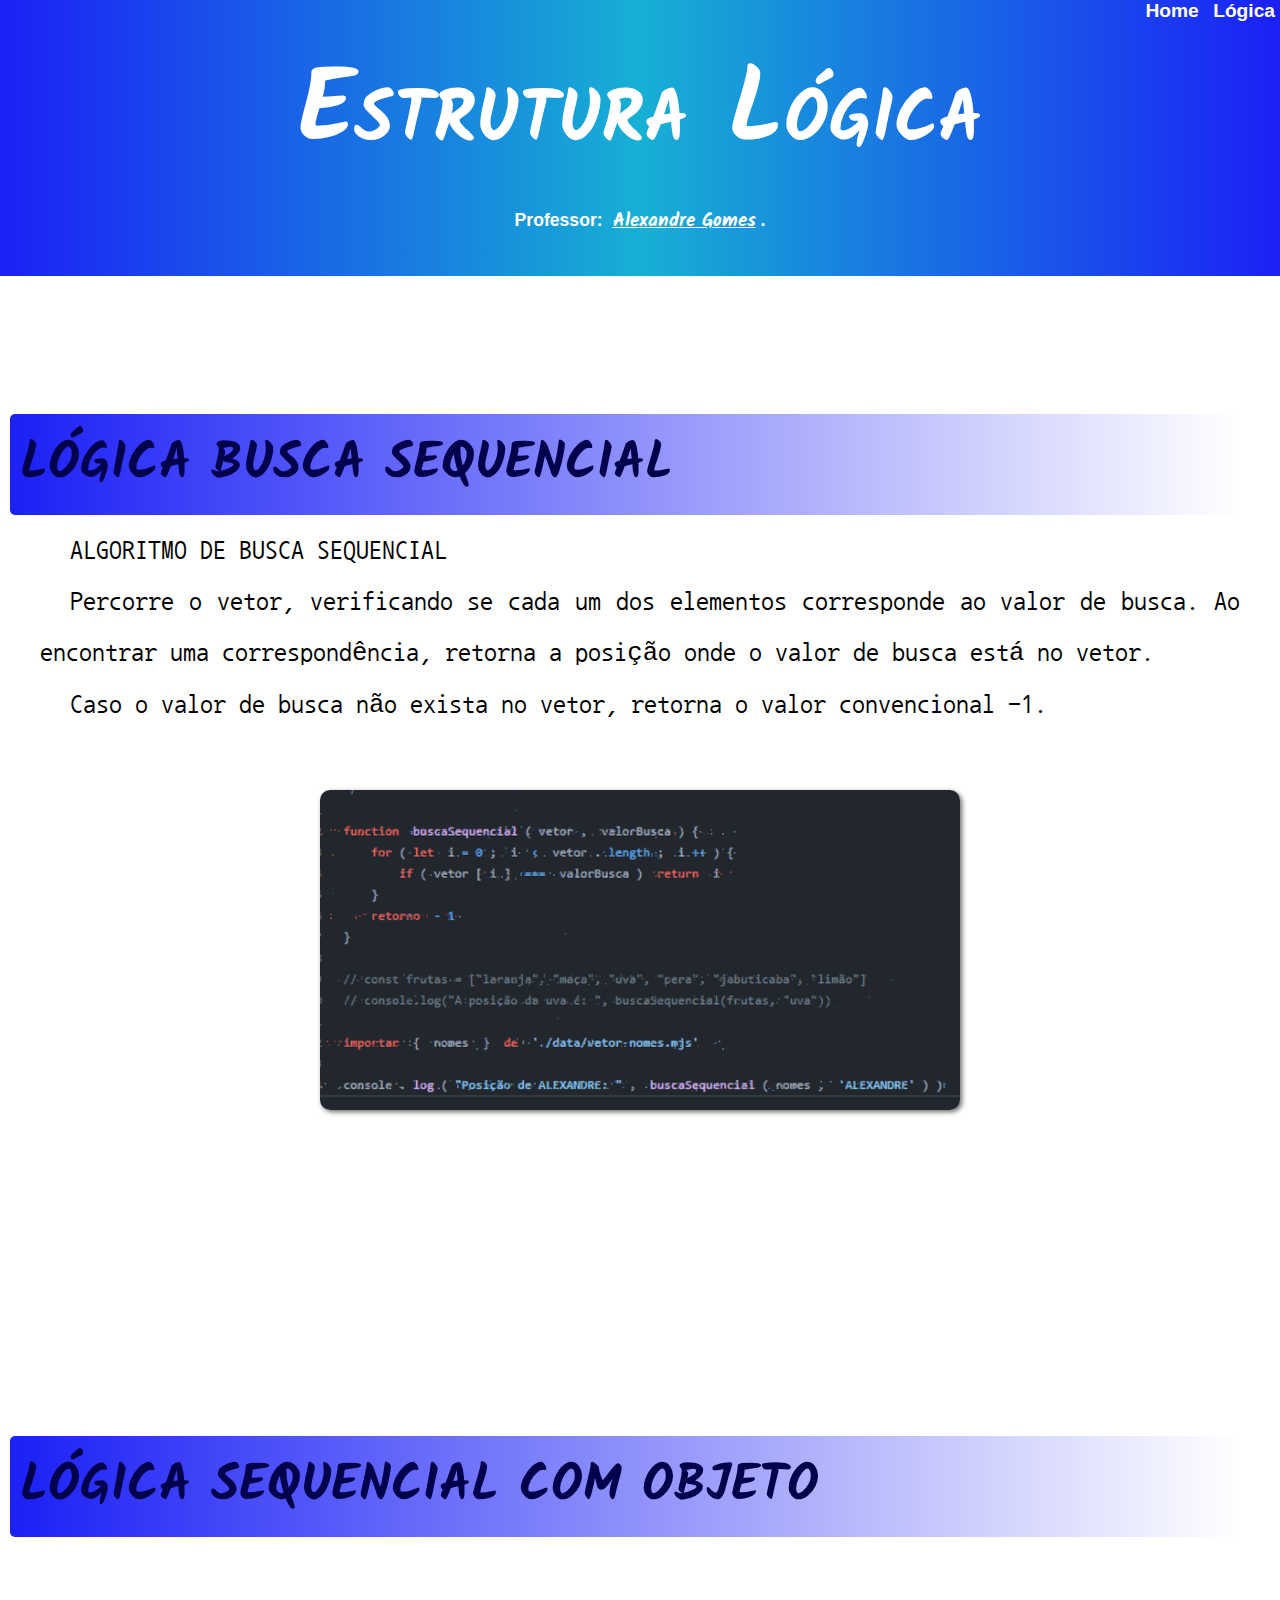
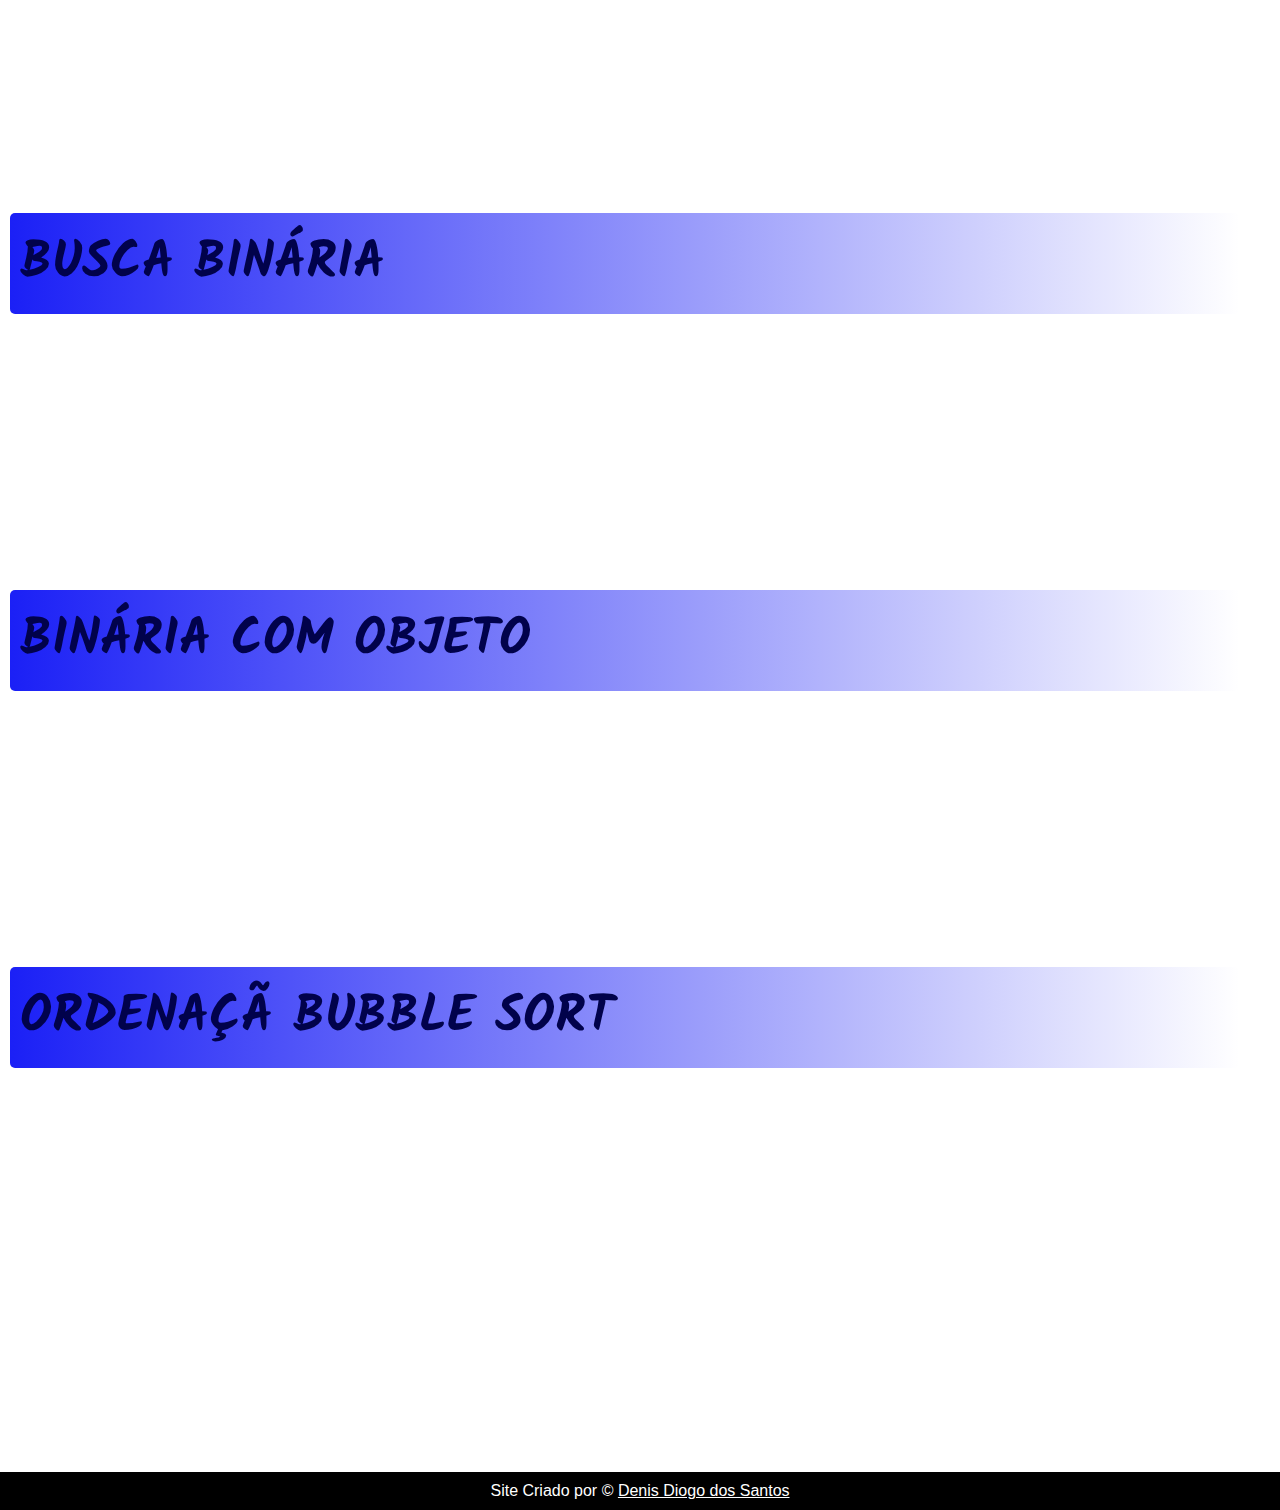
==== paginasSecundarias/index2.html @ 59ed9b10 "criacao segunda pagina" ====
<!DOCTYPE html>
<html lang="en">
<head>
    <meta charset="UTF-8">
    <meta http-equiv="X-UA-Compatible" content="IE=edge">
    <meta name="viewport" content="width=device-width, initial-scale=1.0">
    <link rel="stylesheet" href="../css/estilo.css">
    <link rel="stylesheet" href="../css/estiloPagina2.css">
    <title>Códigos Busca e Ordenação</title>
</head>
<body>
    <nav>
        <ul>
            <a href="/index.html">Home</a>
            <a href="#">Lógica</a>
        </ul>
    </nav>
    <header>        
        <h1>Estrutura Lógica</h1>
        <p>Professor: <a href="https://github.com/XandyGomes" target="_blank" rel="external">Alexandre Gomes</a>.</p>
    </header>
    <section>
        <h2>
            LÓGICA BUSCA SEQUENCIAL
        </h2>
        
        <p>
            ALGORITMO DE BUSCA SEQUENCIAL
        </p>
        <p>
            Percorre o vetor, verificando se cada um dos elementos corresponde
            ao valor de busca. Ao encontrar uma correspondência, retorna a posição
            onde o valor de busca está no vetor.
        </p>
        <p>
            Caso o valor de busca não exista no vetor, retorna o valor convencional
            -1.
        </p>        
            <img src="/imagem/codigoSequencial-700.png" alt="imagem codigoSequencial-700">
    </section>
    <section>
        <h2>
            LÓGICA SEQUENCIAL COM OBJETO
        </h2>
    </section>
    <section>
        <h2>BUSCA BINÁRIA</h2>
    </section>
    <section>
        <h2>BINÁRIA COM OBJETO</h2>
    </section>
    <section>
        <h2>ORDENAÇÃ BUBBLE SORT</h2>
    </section>
    <section>

    </section>
    
    <footer>
        <p>           
            Site Criado por &copy; <a href="https://github.com/DenisSantos35/TrabalhoEstruturadeDados" target="_blank" rel="external">Denis Diogo dos Santos</a>
        </p>
    </footer>
</body>
</html>
---- css/estilo.css ----
@charset "utf-8";

@import url('https://fonts.googleapis.com/css2?family=Permanent+Marker&family=Sriracha&display=swap');

/*font-family: 'Permanent Marker', cursive;
font-family: 'Sriracha', cursive;*/

@import url('https://fonts.googleapis.com/css2?family=Kalam:wght@300;400;700&family=Sriracha&display=swap');
/*font-family: 'Kalam', cursive;
font-family: 'Sriracha', cursive;*/

@import url('https://fonts.googleapis.com/css2?family=Nanum+Gothic+Coding:wght@400;700&family=Sriracha&display=swap');

/*font-family: 'Nanum Gothic Coding', monospace;
font-family: 'Sriracha', cursive;*/

*{
    margin: 0px;
    padding: 0px;
    box-sizing: border-box;
    font-family: Arial, Helvetica, sans-serif;
    
}
body{
    text-align: justify;
    
}

:root{
    --cor01: #4D4D4D;
    --cor02: #4D4545;
    --cor03: #3D4D42;
    --cor04: #000000;
    --cor05: #ffffff;
}
html, body{
    min-height: 100vh;
}
nav{
    background-image: linear-gradient(90deg, #000000 0%,  #4D4545 50%, #000000 100% );
    
    text-align: right;
}
nav >ul > a{
    padding: 5px;
    font-size: 1.2em;
    color: var(--cor05);
    text-decoration: none;  
    font-weight: 600;
    border-radius: 5px;  
}
nav > ul a:hover{
    background-color: #b0b0b0;
    color: var(--cor04);
}

header{
    background-image: linear-gradient(90deg, #000000 0%,  #4D4545 50%, #000000 100% );
    padding: 10px 40px 40px 40px;
    color: var(--cor05);
    text-align: center;
}
header > h1{
    font-family: 'Kalam', cursive;
    font-size: 8vw;
    padding-bottom: 10px;
    font-variant: small-caps;
}
header > p{
    font-weight: 600;
    font-size: 1.1em;
}
header p > a{
    color: var(--cor05);
    padding: 5px;
    border-radius: 5px; 
    font-family: 'Kalam', cursive;
    font-weight: 600;
    font-size: 1.1em;
}
header p > a:hover{
    background-color: #b0b0b0;    
}

section{
    padding: 40px;
    padding-top: 10%;
    padding-bottom: 10%;
}
section h2{
    background-image: linear-gradient(90deg, #000, transparent );
    margin-left: -30px;
    padding: 10px;
    margin-bottom: 10px;
    margin-top: 10px;
    border-radius: 5px;
    color: var(--cor05);
    font-family: 'Kalam', cursive;
    font-weight: 500;
    font-size: 4vw;
}
section img{
    display: block;
    margin: auto;
    width: 50vw;    
    border-radius: 10px;
    box-shadow: 2px 2px 5px rgba(0, 0, 0, 0.579);
    margin-bottom: 5%;
    margin-top: 5%;
}
section p{    
    line-height: 2em;
    font-size: 2vw;
    text-indent: 30px;
    font-family: 'Nanum Gothic Coding', monospace;
}
strong{
    font-weight: 600;
    font-family: 'Nanum Gothic Coding', monospace;
}
ul#lista{
    list-style-type: '☑️\00a0\00a0';
    list-style-position: inside;
    
    padding: 10px;
    color: #000;
    border-radius: 5px;
    font-size: 2vw;
    
}
ul > li{
    font-family: 'Nanum Gothic Coding', monospace;
}
section.imagem{
    background-color: #4D4D4D;
    height: 50vh;
}

section#imagem01{
    background-image: url('../imagem/codigoSequencial.png');    
    background-attachment: fixed;
    background-size: cover;
    background-position: center left;
}
section#imagem02{
    background-image: url('../imagem/binaria.png');    
    background-attachment: fixed;
    background-size: cover;
    background-position: center center;
}
section#imagem03{
    background-image: url('../imagem/codigoBuSort.png');    
    background-attachment: fixed;
    background-size: cover;   
    background-position: top center;
}
footer{
    background-color: black;
    margin-top: 10px;
    padding: 10px;
    text-align: center;
}
footer > p {
    color: var(--cor05);
}
footer > p > a {
    color: var(--cor05);
}
---- css/estiloPagina2.css ----
@charset "utf-8";

:root{
    --cor1: #2692EB;
    --cor2: #17B0D4;
    --cor3: #1BF6E4;
    --cor4: #174DD4;
    --cor5: #1B20F6;
}
body{
    text-align: justify;
}
nav{
    background-image: linear-gradient(90deg, #1B20F6 0%, #17B0D4 50%, #1B20F6 100%);    
    text-align: right;
}
nav > ul a:hover{
    background-color: var(--cor3);
    color: var(--cor5);
}

header{
    background-image: linear-gradient(90deg, #1B20F6 0%, #17B0D4 50%, #1B20F6 100%);
}

header p > a:hover{
    background-color: var(--cor3); 
    color:#1B20F6 ;  
}

section h2{
    background-image: linear-gradient(90deg,var(--cor5), transparent );
    color: #01024b ;
    font-weight: 800;
}
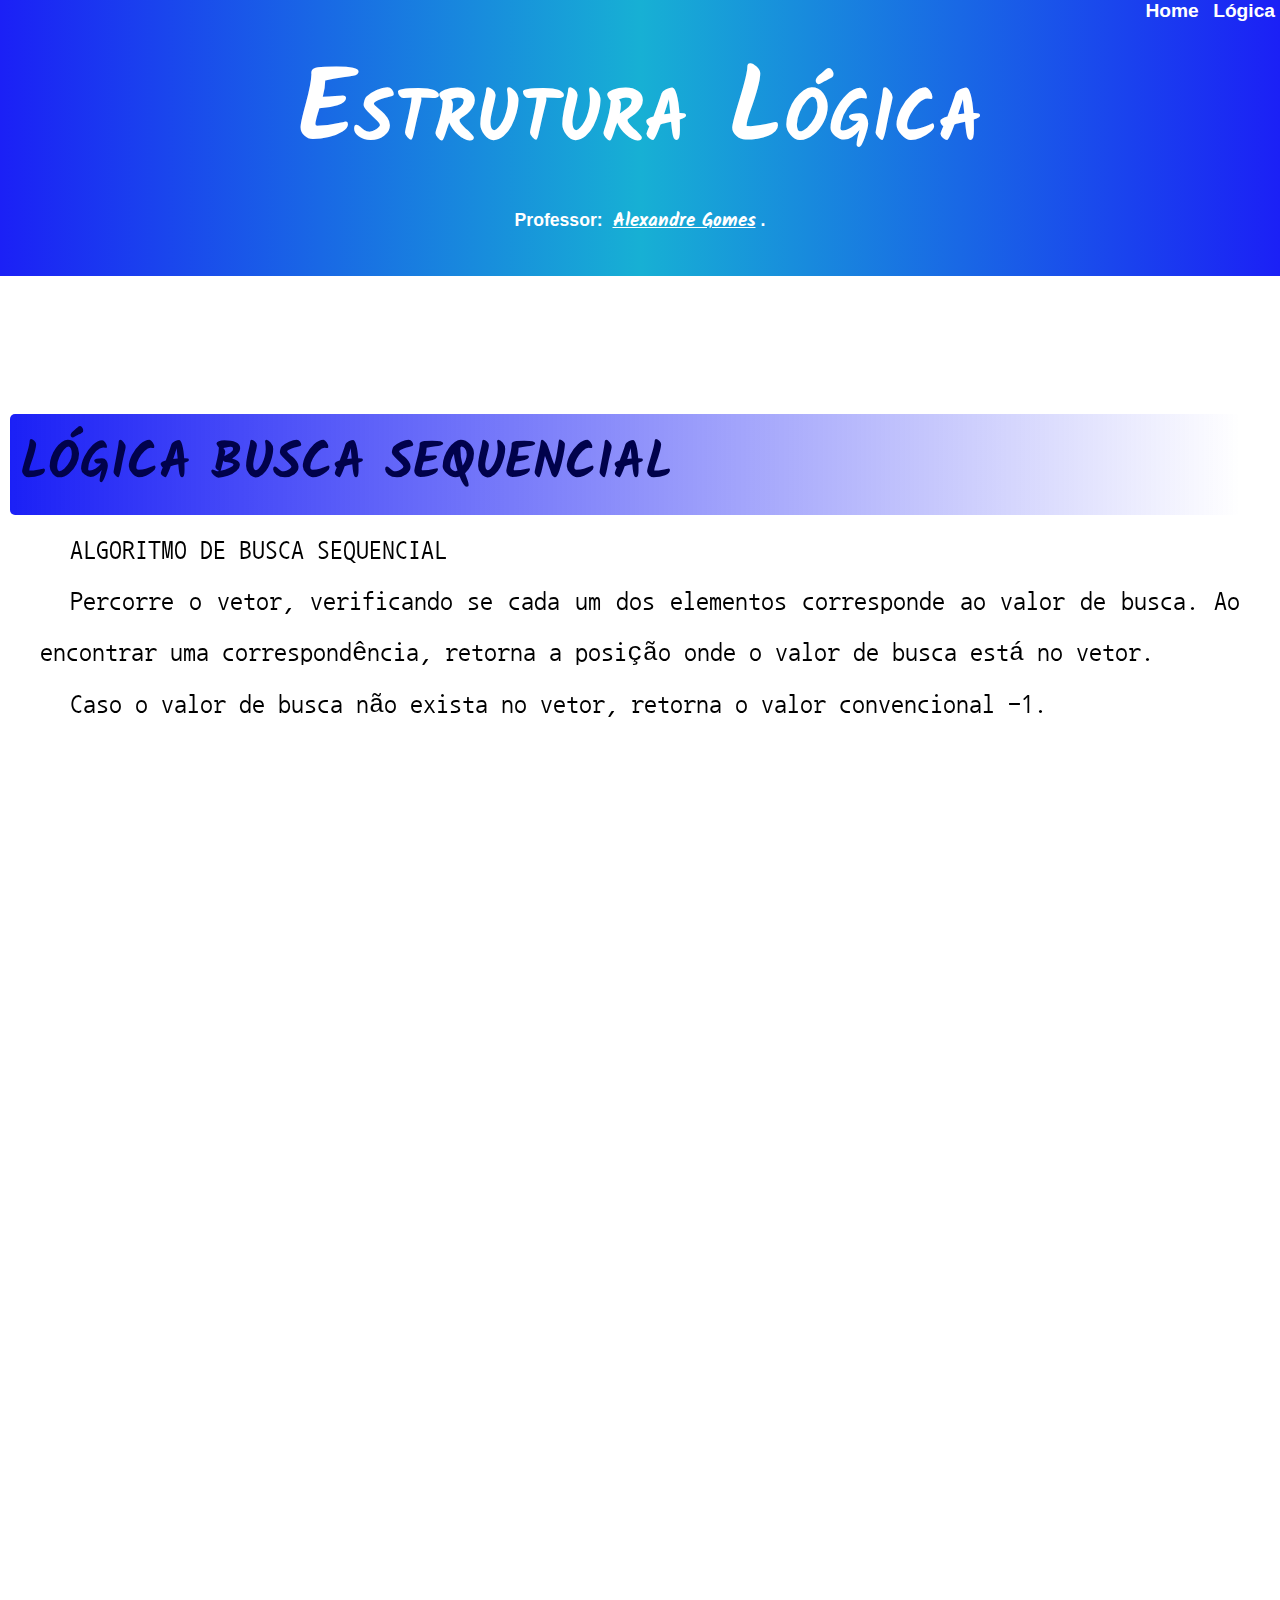
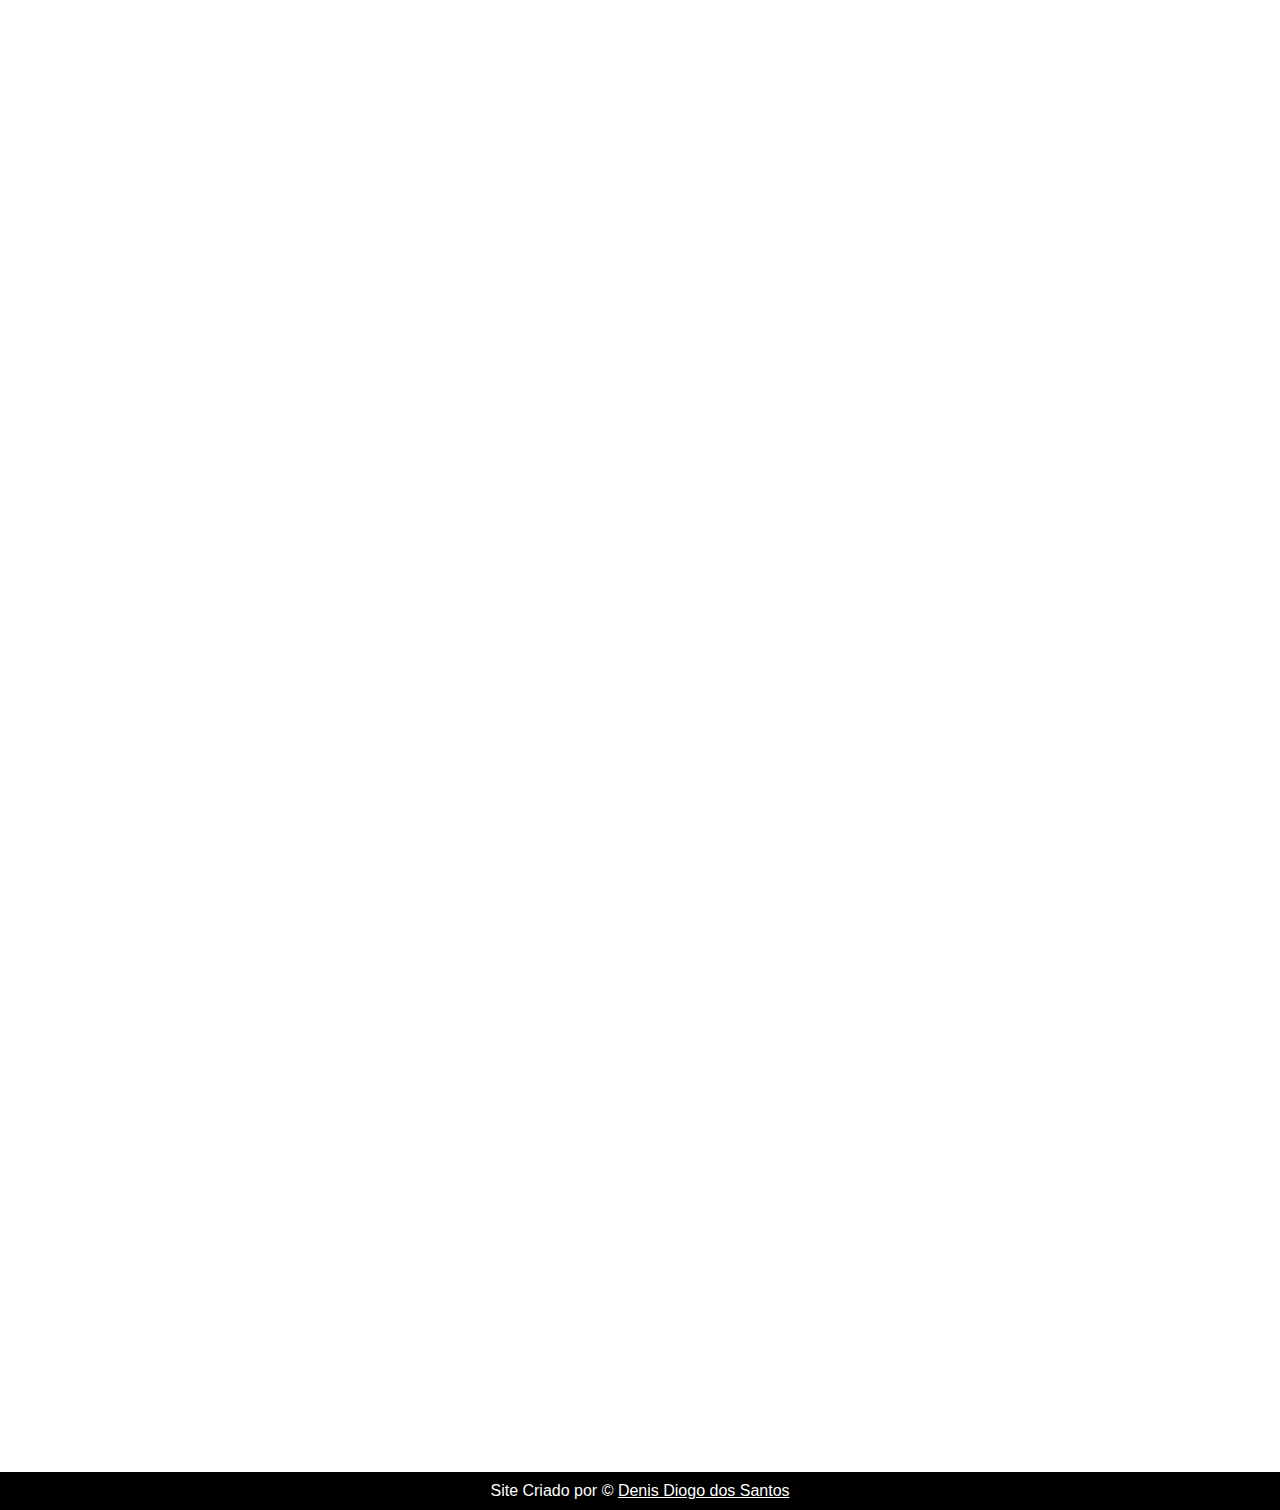
==== commit acfb47d7: "adicionando interacao da página web" ====
--- a/paginasSecundarias/index2.html
+++ b/paginasSecundarias/index2.html
@@ -20,39 +20,39 @@
         <p>Professor: <a href="https://github.com/XandyGomes" target="_blank" rel="external">Alexandre Gomes</a>.</p>
     </header>
     <section>
-        <h2>
+        <h2 data-anime="left">
             LÓGICA BUSCA SEQUENCIAL
         </h2>
         
-        <p>
+        <p data-anime="left">
             ALGORITMO DE BUSCA SEQUENCIAL
         </p>
-        <p>
+        <p data-anime="left">
             Percorre o vetor, verificando se cada um dos elementos corresponde
             ao valor de busca. Ao encontrar uma correspondência, retorna a posição
             onde o valor de busca está no vetor.
         </p>
-        <p>
+        <p data-anime="left">
             Caso o valor de busca não exista no vetor, retorna o valor convencional
             -1.
         </p>        
-            <img src="/imagem/codigoSequencial-700.png" alt="imagem codigoSequencial-700">
+            <img src="/imagem/codigoSequencial-700.png" alt="imagem codigoSequencial-700" data-anime="bottom">
     </section>
-    <section>
-        <h2>
+    <section data-anime="left">
+        <h2 data-anime="left">
             LÓGICA SEQUENCIAL COM OBJETO
         </h2>
     </section>
-    <section>
-        <h2>BUSCA BINÁRIA</h2>
+    <section data-anime="left">
+        <h2 data-anime="left">BUSCA BINÁRIA</h2>
     </section>
-    <section>
+    <section data-anime="left">
         <h2>BINÁRIA COM OBJETO</h2>
+    </section >
+    <section data-anime="left">
+        <h2 data-anime="left">ORDENAÇÃ BUBBLE SORT</h2>
     </section>
-    <section>
-        <h2>ORDENAÇÃ BUBBLE SORT</h2>
-    </section>
-    <section>
+    <section data-anime="left">
 
     </section>
     
@@ -61,5 +61,6 @@
             Site Criado por &copy; <a href="https://github.com/DenisSantos35/TrabalhoEstruturadeDados" target="_blank" rel="external">Denis Diogo dos Santos</a>
         </p>
     </footer>
+    <script src="../js/index.js"></script>
 </body>
 </html>--- a/css/estiloPagina2.css
+++ b/css/estiloPagina2.css
@@ -34,5 +34,20 @@
     font-weight: 800;
 }
 
+[data-anime]{
+    opacity: 0;
+    transition: .3s;
+}
+
+[data-anime="left"]{
+    transform: translate3d(50%, 0, 0);
+}
+[data-anime="bottom"]{
+    transform: translate3d(0, 100%, 0);
+}
+[data-anime].animate{
+    opacity: 1;
+    transform: translate3d(0,0,0);
+}
 
 
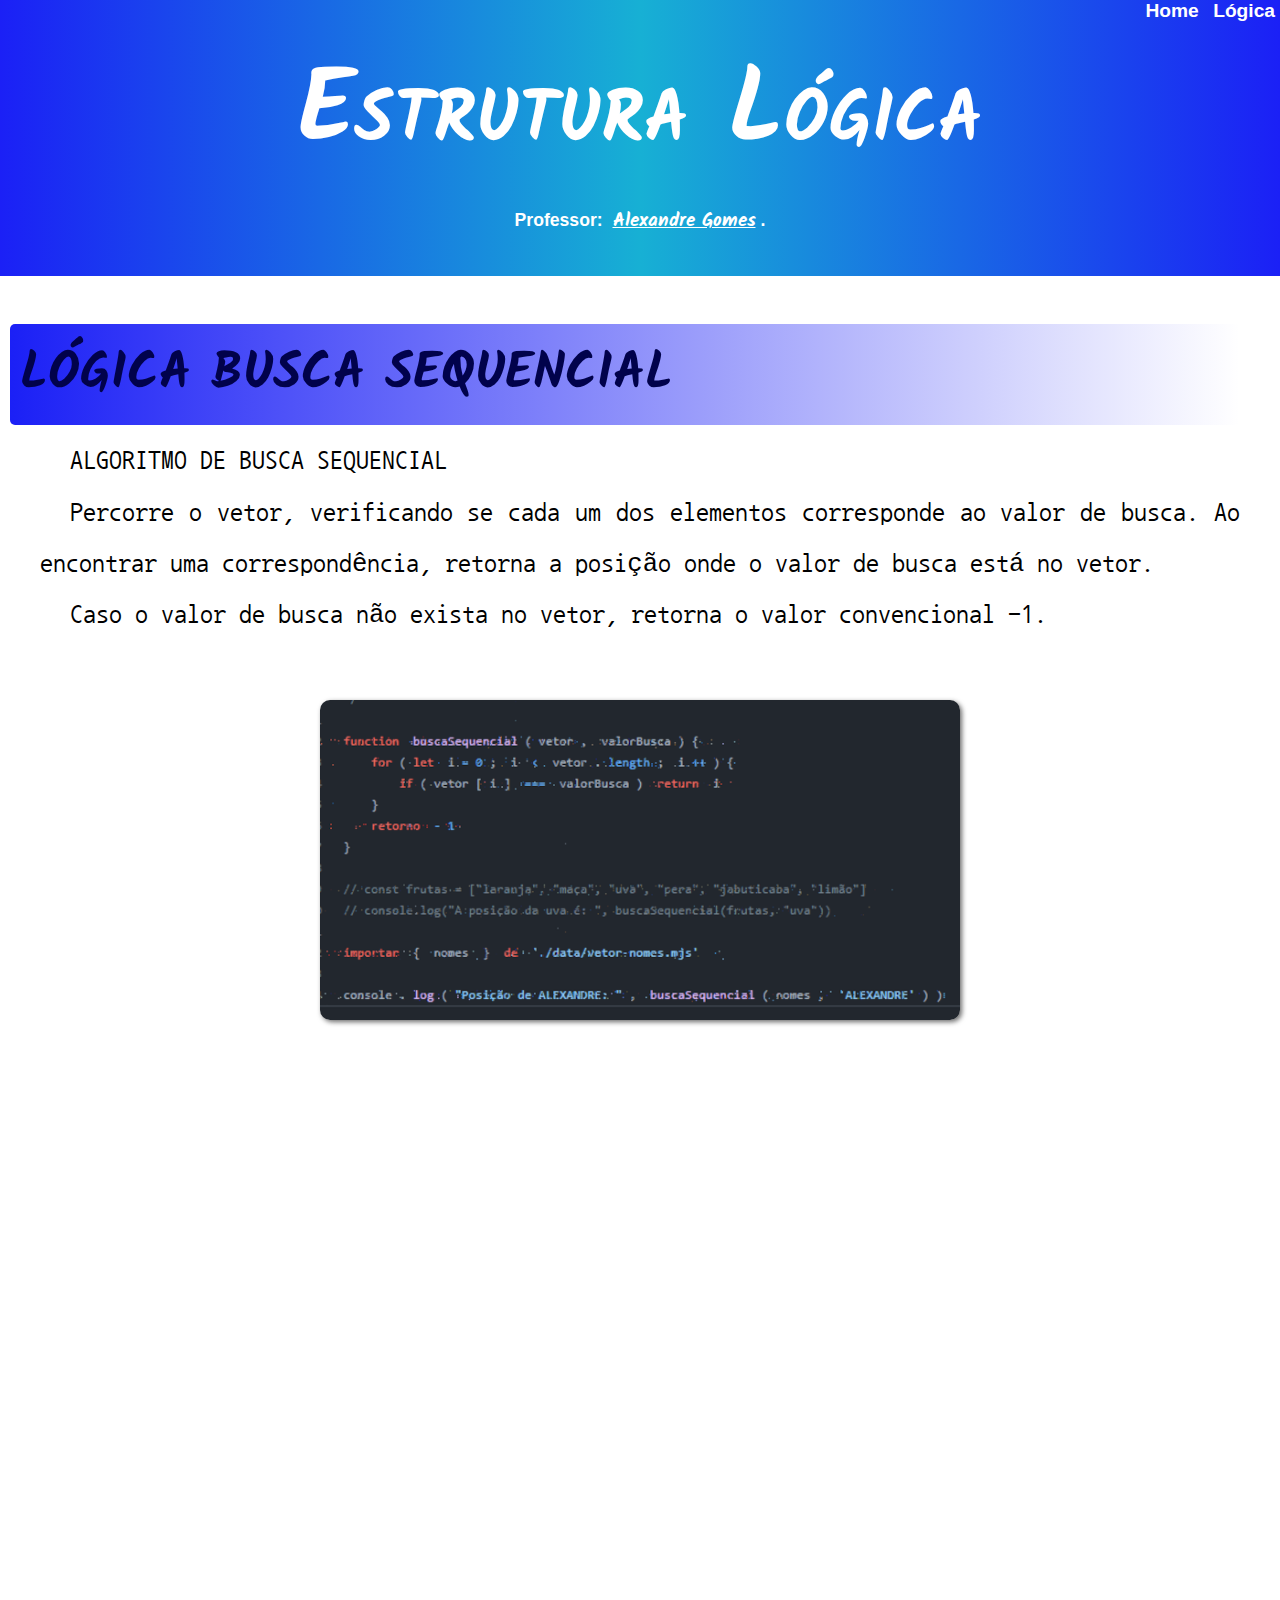
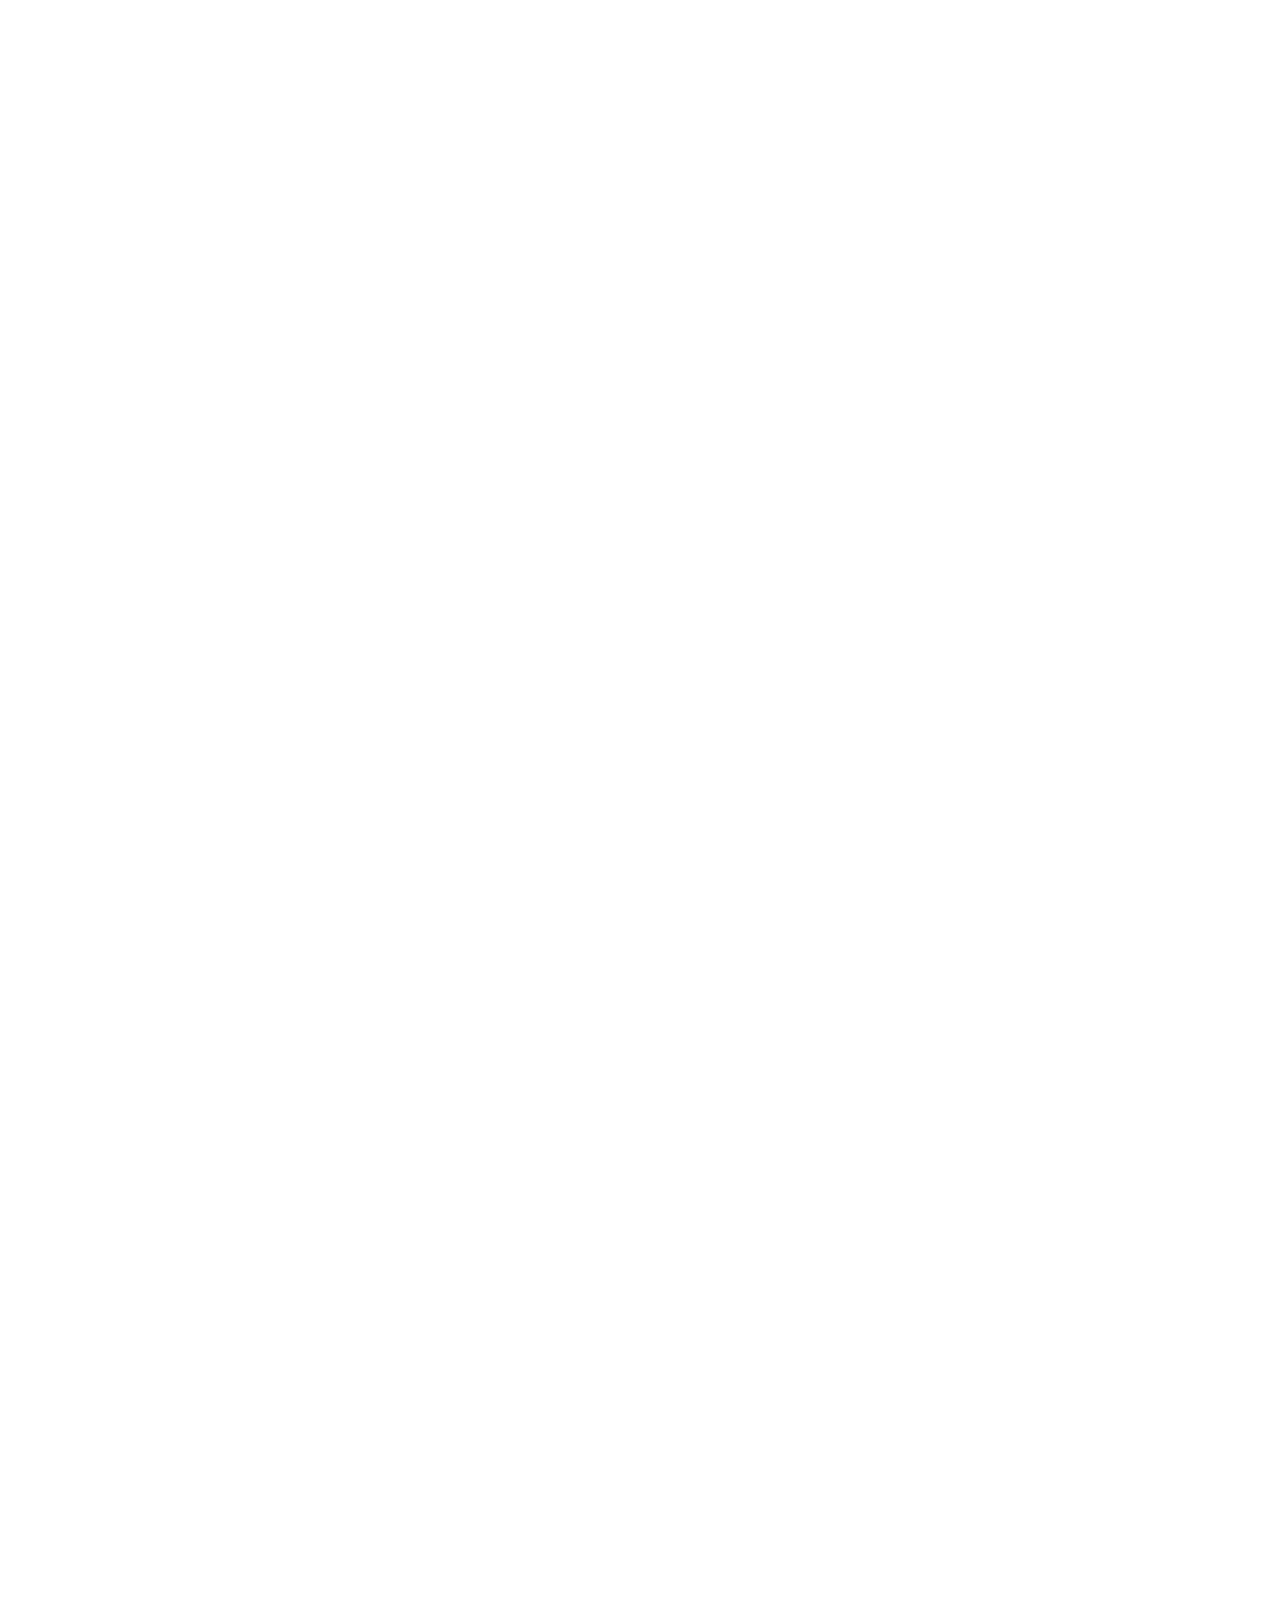
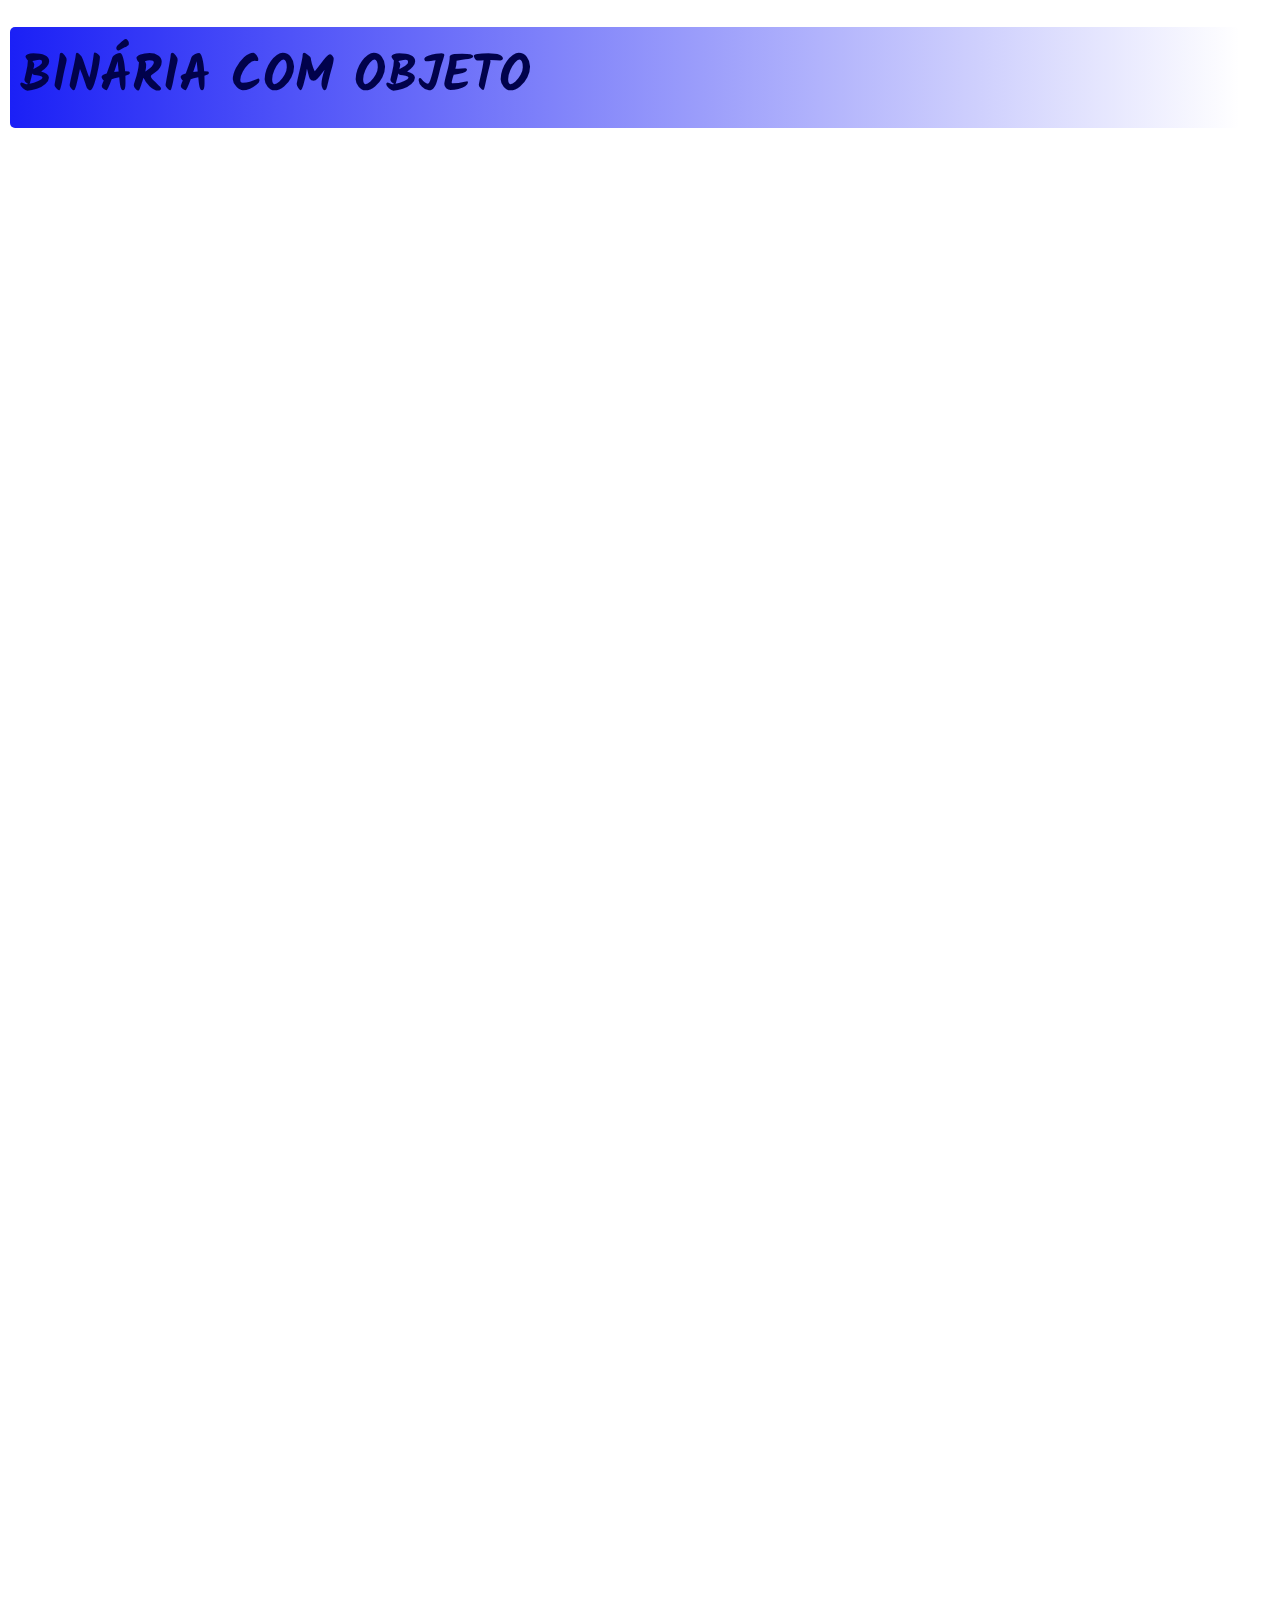
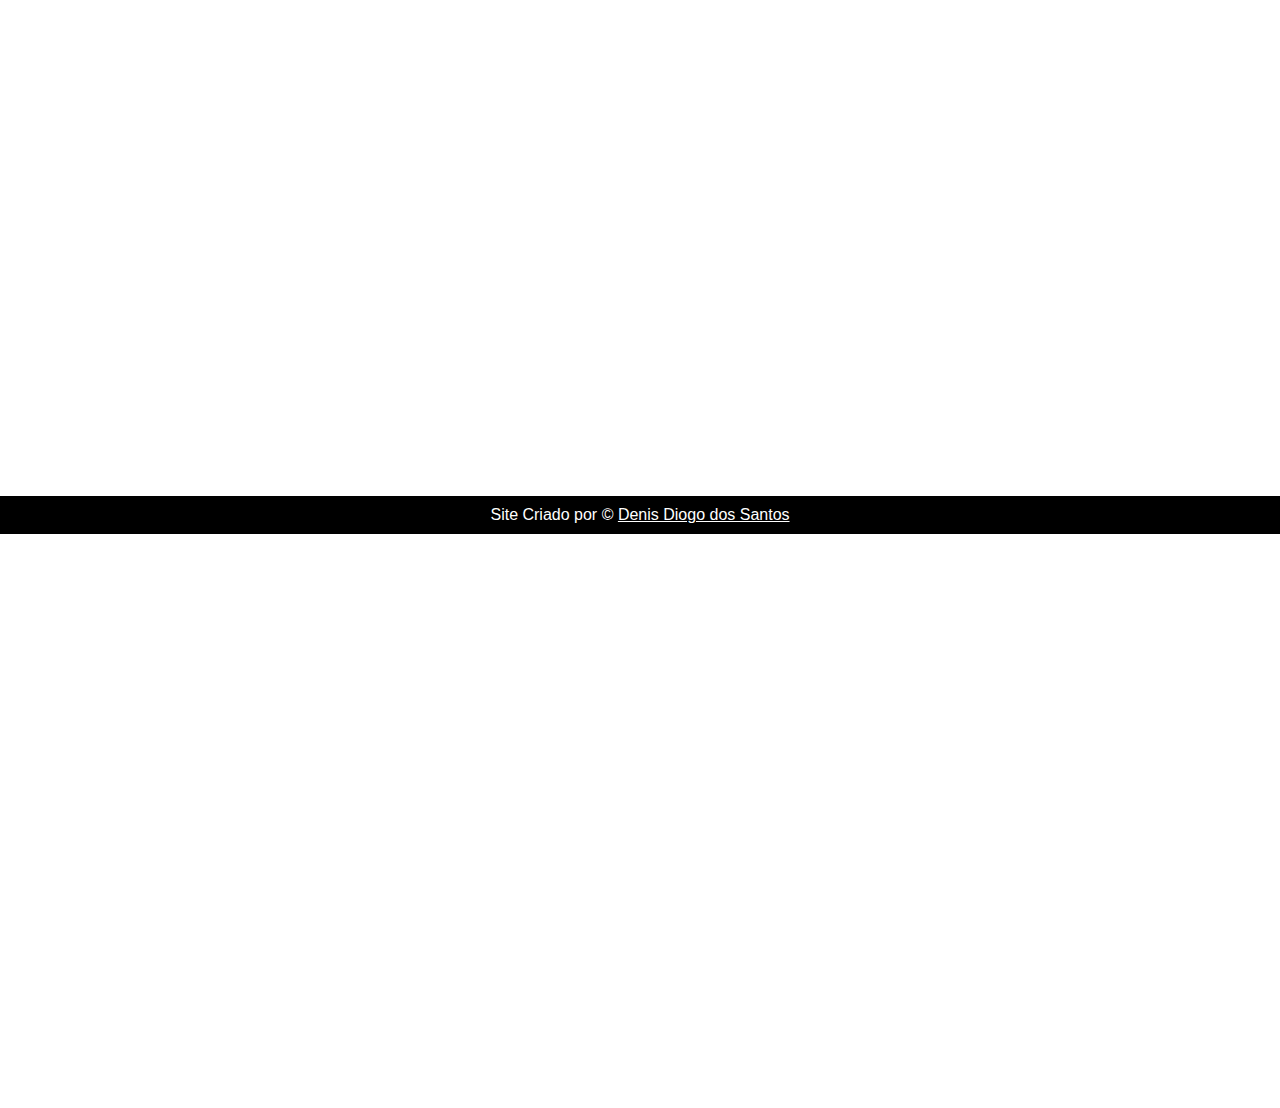
==== commit 348b2c1d: "elaborando segunda pagina" ====
--- a/paginasSecundarias/index2.html
+++ b/paginasSecundarias/index2.html
@@ -20,37 +20,69 @@
         <p>Professor: <a href="https://github.com/XandyGomes" target="_blank" rel="external">Alexandre Gomes</a>.</p>
     </header>
     <section>
-        <h2 data-anime="left">
+        <h2>
             LÓGICA BUSCA SEQUENCIAL
         </h2>
         
-        <p data-anime="left">
+        <p>
             ALGORITMO DE BUSCA SEQUENCIAL
         </p>
-        <p data-anime="left">
+        <p>
             Percorre o vetor, verificando se cada um dos elementos corresponde
             ao valor de busca. Ao encontrar uma correspondência, retorna a posição
             onde o valor de busca está no vetor.
         </p>
-        <p data-anime="left">
+        <p>
             Caso o valor de busca não exista no vetor, retorna o valor convencional
             -1.
         </p>        
             <img src="/imagem/codigoSequencial-700.png" alt="imagem codigoSequencial-700" data-anime="bottom">
     </section>
-    <section data-anime="left">
+    <section>
         <h2 data-anime="left">
             LÓGICA SEQUENCIAL COM OBJETO
         </h2>
+        <P data-anime="left">
+            Algoritimo de busca sequencial em um vetor de objetos.
+        </P>
+        <p data-anime="left">
+            Quando um algoritimo de busca precisa atuar sobre um vetor de objetos, a comparacão não deve ser feita dentro da função que implementa o algoritmo. Em vez disso, recembemos uma outra função (externa) como parametro que resolverá a comparação.
+        </p>
+        <p data-anime="left">
+            Essa função externa será chamada passando o objeto atual do vetor e esperará um retorno true caso a função externa determine que o objeto atual contém o valor de busca, ou false, caso contrário.
+        </p>
+        <img src="../imagem/codigoSequenicailObj-700.png" alt="codigoSequencial-700" data-anime="bottom">
     </section>
-    <section data-anime="left">
+    <section>
         <h2 data-anime="left">BUSCA BINÁRIA</h2>
+        <p data-anime="left">
+            Requer um conjunto de dados <strong>ORDENADOS</strong>.
+         </p>
+         <p data-anime="left">
+             Atua dividindo o vetor sucessivamente em metades aproximadas, até que o valor de busca seja localizado, ou que o ponteiro de fim acabe antes do ponteiro de início.
+         </p>
+         <p data-anime="left">
+             Essa ultima situação indica que o vlaor de busca não existe no conjunto.
+         </p>
+            
+        <img src="../imagem/codigoBuscaBinaria.png" alt="codigoBuscaBinaria" data-anime="bottom">
     </section>
-    <section data-anime="left">
+    <section >
         <h2>BINÁRIA COM OBJETO</h2>
+        <P data-anime="left">
+            Algoritmo de busca binária em vetor de objetos.
+        </P>
+        <p data-anime="left">
+            Para usar a busca binária em um <strong>VETOR DE OBJETOS</strong>, precisamos transferi a comparação para uma função externa que retorne um dos três valores:  
+        </p>
+        <img src="../imagem/codBinaria.png" alt="codBinaria" data-anime="bottom">
     </section >
-    <section data-anime="left">
+    <section>
         <h2 data-anime="left">ORDENAÇÃ BUBBLE SORT</h2>
+
+        <p data-anime="left">O bubble sort, ou ordenação por flutuação é um algoritimo de ordençaõ dos mais simples. A idéia é percorreto o vetor diversas vezes, e a cada passagem fazer flutuar para o topo o maior elemento da sequência.</p>
+
+        <img src="/imagem/codOrdenacao.png" alt="codOrdenacao" data-anime="bottom">
     </section>
     <section data-anime="left">
 
--- a/css/estiloPagina2.css
+++ b/css/estiloPagina2.css
@@ -27,6 +27,10 @@
     background-color: var(--cor3); 
     color:#1B20F6 ;  
 }
+section{
+    padding-top: 3%;
+    padding-bottom: 0%;
+}
 
 section h2{
     background-image: linear-gradient(90deg,var(--cor5), transparent );
@@ -36,7 +40,7 @@
 
 [data-anime]{
     opacity: 0;
-    transition: .3s;
+    transition: .4s;
 }
 
 [data-anime="left"]{
